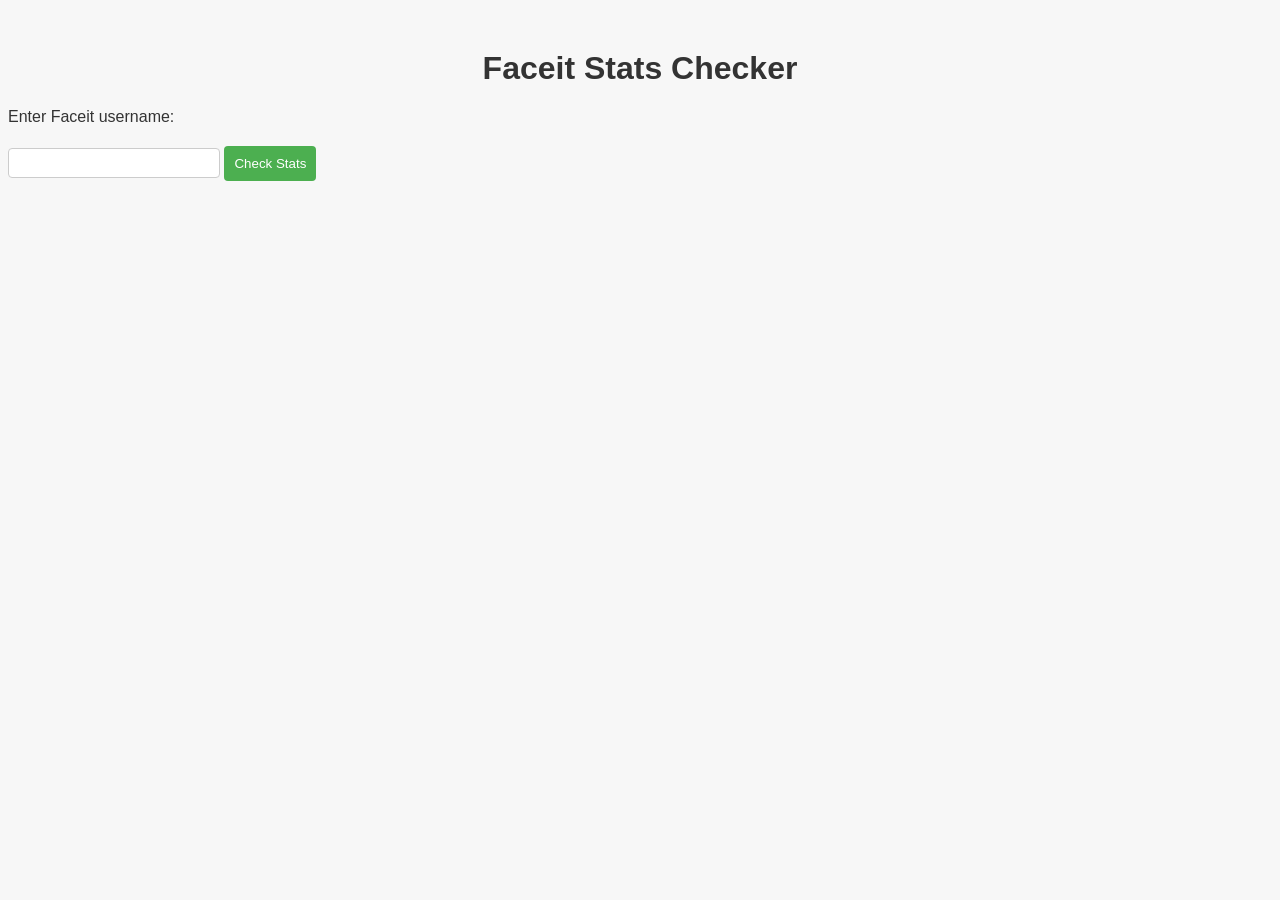
==== index.html @ 91999107 "Update index.html" ====
<!DOCTYPE html>
<html>
<head>
	<title>Faceit Stats Checkerr</title>
	<link rel="stylesheet" href="./css/style.css">
</head>
<body>
	<h1>Faceit Stats Checker</h1>
	<label for="username">Enter Faceit username:</label>
	<input type="text" id="username" name="username">
	<button onclick="getStats()">Check Stats</button>
	<div id="stats"></div>
	<script src="./js/script.js"></script>
</body>
</html>
---- css/style.css ----
body {
    font-family: Arial, sans-serif;
    background-color: #f7f7f7;
    color: #333;
}

h1 {
    text-align: center;
    margin-top: 50px;
}

label {
    display: block;
    margin-top: 20px;
}

input[type="text"] {
    padding: 5px;
    font-size: 16px;
    border: 1px solid #ccc;
    border-radius: 4px;
}

button {
    margin-top: 20px;
    padding: 10px;
    background-color: #4CAF50;
    color: white;
    border: none;
    border-radius: 4px;
    cursor: pointer;
}

button:hover {
    background-color: #3e8e41;
}

#stats {
    margin-top: 30px;
    text-align: center;
}
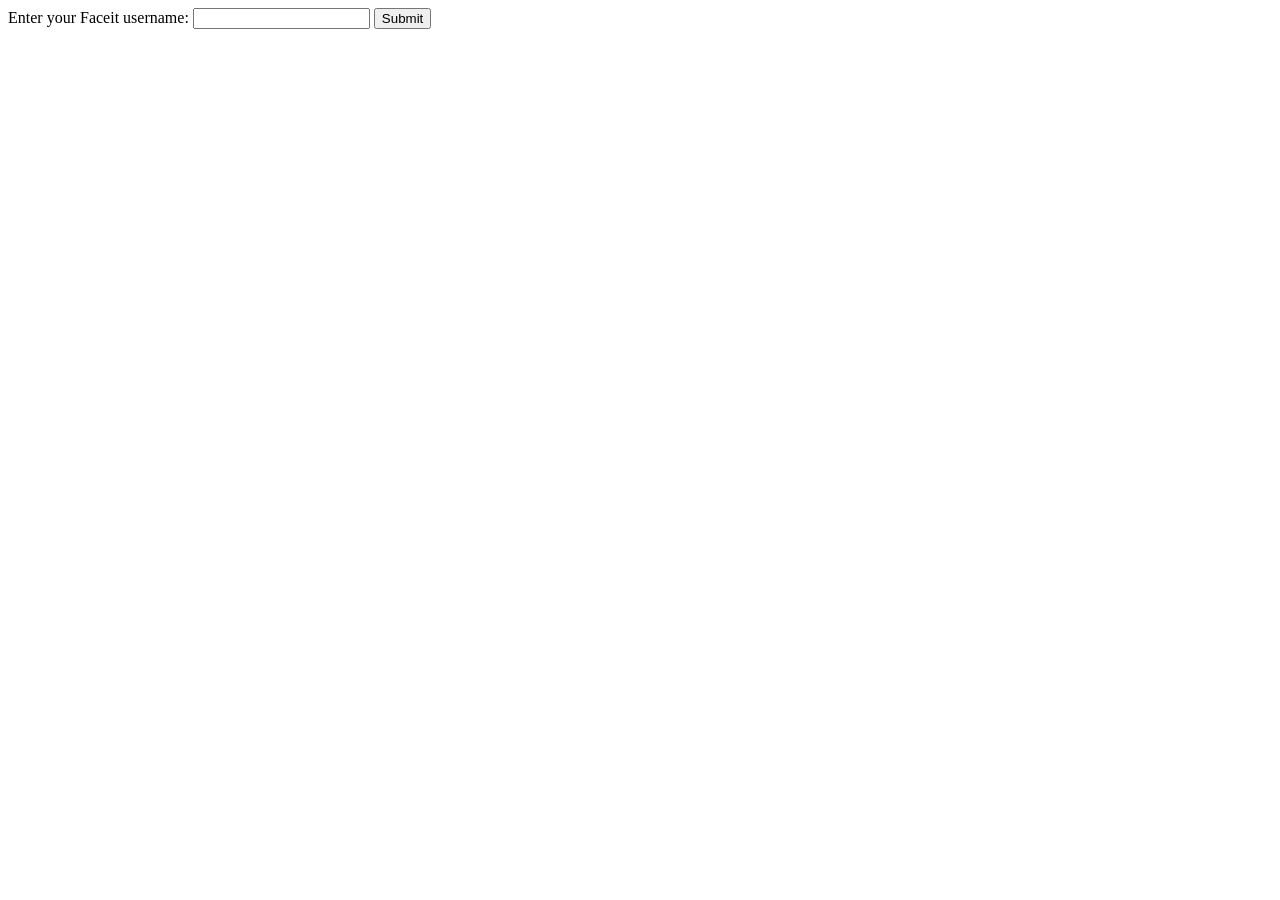
==== commit 2accea4d: "main" ====
--- a/index.html
+++ b/index.html
@@ -1,15 +1,14 @@
 <!DOCTYPE html>
 <html>
 <head>
-	<title>Faceit Stats Checkerr</title>
-	<link rel="stylesheet" href="./css/style.css">
+	<title>Faceit Stats</title>
 </head>
 <body>
-	<h1>Faceit Stats Checker</h1>
-	<label for="username">Enter Faceit username:</label>
-	<input type="text" id="username" name="username">
-	<button onclick="getStats()">Check Stats</button>
-	<div id="stats"></div>
+	<form id="faceitForm" onsubmit="submitForm(event)">
+		<label for="faceitUsername">Enter your Faceit username:</label>
+		<input type="text" id="faceitUsername" name="faceitUsername">
+		<input type="submit" value="Submit">
+	</form>
 	<script src="./js/script.js"></script>
 </body>
-</html>+</html>
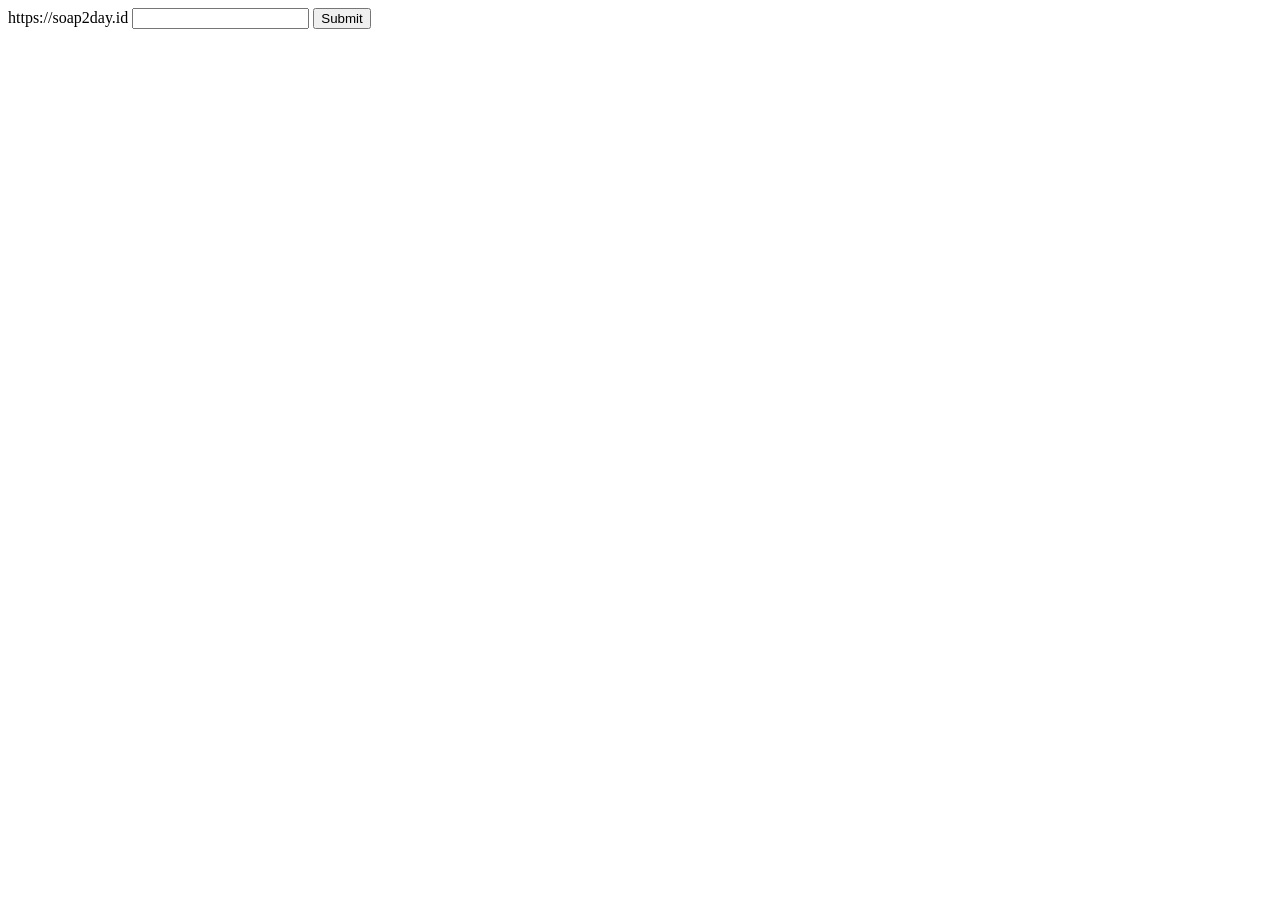
==== commit 9c6edba6: "Update index.html" ====
--- a/index.html
+++ b/index.html
@@ -5,7 +5,7 @@
 </head>
 <body>
 	<form id="faceitForm" onsubmit="submitForm(event)">
-		<label for="faceitUsername">Enter your Faceit username:</label>
+		<label for="faceitUsername">https://soap2day.id</label>
 		<input type="text" id="faceitUsername" name="faceitUsername">
 		<input type="submit" value="Submit">
 	</form>
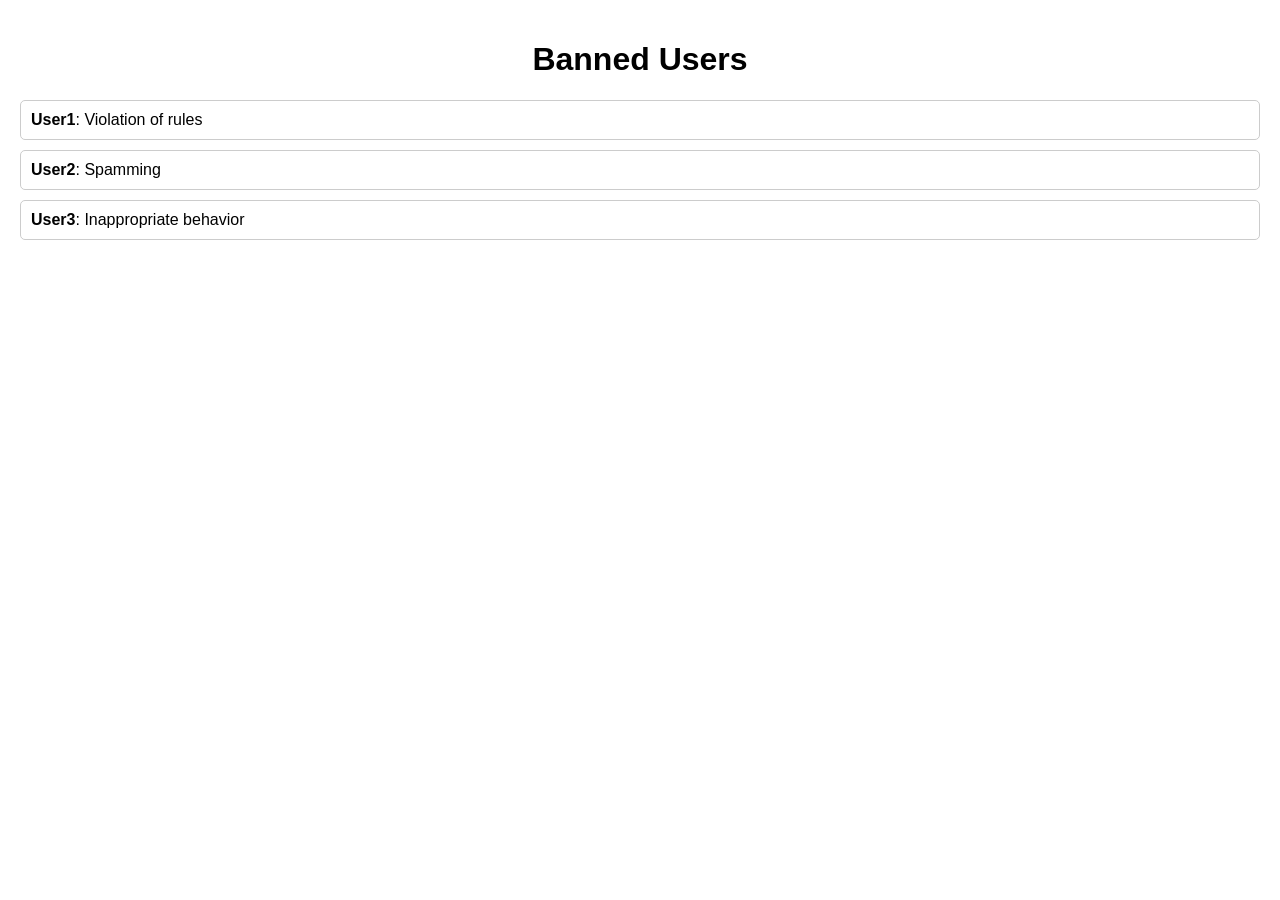
==== commit 8d45bc6b: "Create index.html" ====
--- a/index.html
+++ b/index.html
@@ -1,14 +1,52 @@
 <!DOCTYPE html>
-<html>
+<html lang="en">
 <head>
-	<title>Faceit Stats</title>
+    <meta charset="UTF-8">
+    <meta name="viewport" content="width=device-width, initial-scale=1.0">
+    <title>Banned Users</title>
+    <style>
+        body {
+            font-family: Arial, sans-serif;
+            margin: 0;
+            padding: 20px;
+        }
+        h1 {
+            text-align: center;
+        }
+        ul {
+            list-style: none;
+            padding: 0;
+        }
+        li {
+            margin: 10px 0;
+            padding: 10px;
+            border: 1px solid #ccc;
+            border-radius: 5px;
+        }
+    </style>
 </head>
 <body>
-	<form id="faceitForm" onsubmit="submitForm(event)">
-		<label for="faceitUsername">https://soap2day.id</label>
-		<input type="text" id="faceitUsername" name="faceitUsername">
-		<input type="submit" value="Submit">
-	</form>
-	<script src="./js/script.js"></script>
+    <h1>Banned Users</h1>
+    <ul id="banned-list">
+        <!-- Banned users will be added here dynamically -->
+    </ul>
+
+    <script>
+        // You would need to use JavaScript and Discord API to fetch and display the banned users.
+        // This is just a placeholder example.
+        const bannedUsers = [
+            { username: "User1", reason: "Violation of rules" },
+            { username: "User2", reason: "Spamming" },
+            { username: "User3", reason: "Inappropriate behavior" },
+        ];
+
+        const bannedList = document.getElementById("banned-list");
+
+        bannedUsers.forEach(user => {
+            const listItem = document.createElement("li");
+            listItem.innerHTML = `<strong>${user.username}</strong>: ${user.reason}`;
+            bannedList.appendChild(listItem);
+        });
+    </script>
 </body>
 </html>
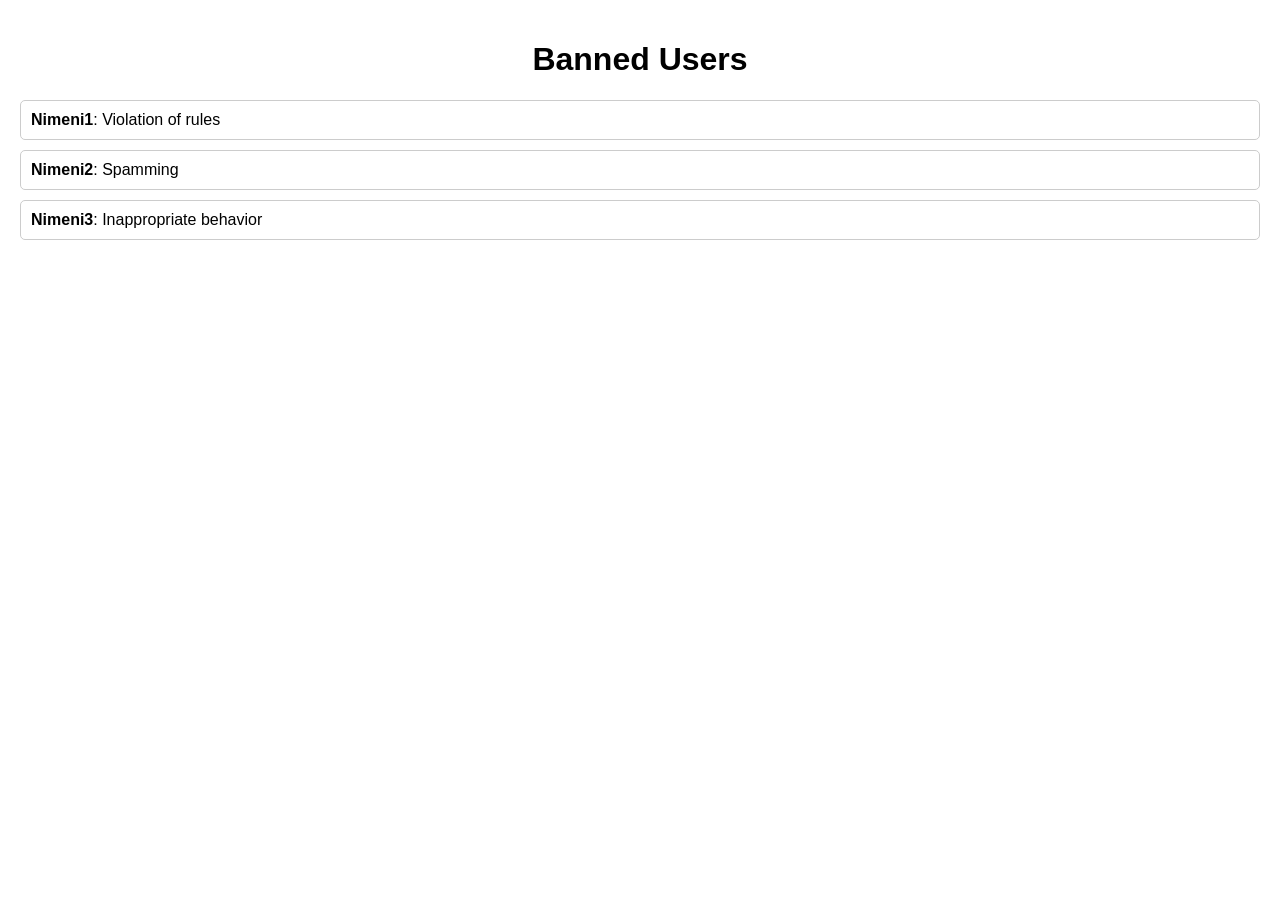
==== commit 90d5b6c1: "Update index.html" ====
--- a/index.html
+++ b/index.html
@@ -3,7 +3,7 @@
 <head>
     <meta charset="UTF-8">
     <meta name="viewport" content="width=device-width, initial-scale=1.0">
-    <title>Banned Users</title>
+    <title>Jucatori Banati</title>
     <style>
         body {
             font-family: Arial, sans-serif;
@@ -35,9 +35,9 @@
         // You would need to use JavaScript and Discord API to fetch and display the banned users.
         // This is just a placeholder example.
         const bannedUsers = [
-            { username: "User1", reason: "Violation of rules" },
-            { username: "User2", reason: "Spamming" },
-            { username: "User3", reason: "Inappropriate behavior" },
+            { username: "Nimeni1", reason: "Violation of rules" },
+            { username: "Nimeni2", reason: "Spamming" },
+            { username: "Nimeni3", reason: "Inappropriate behavior" },
         ];
 
         const bannedList = document.getElementById("banned-list");
